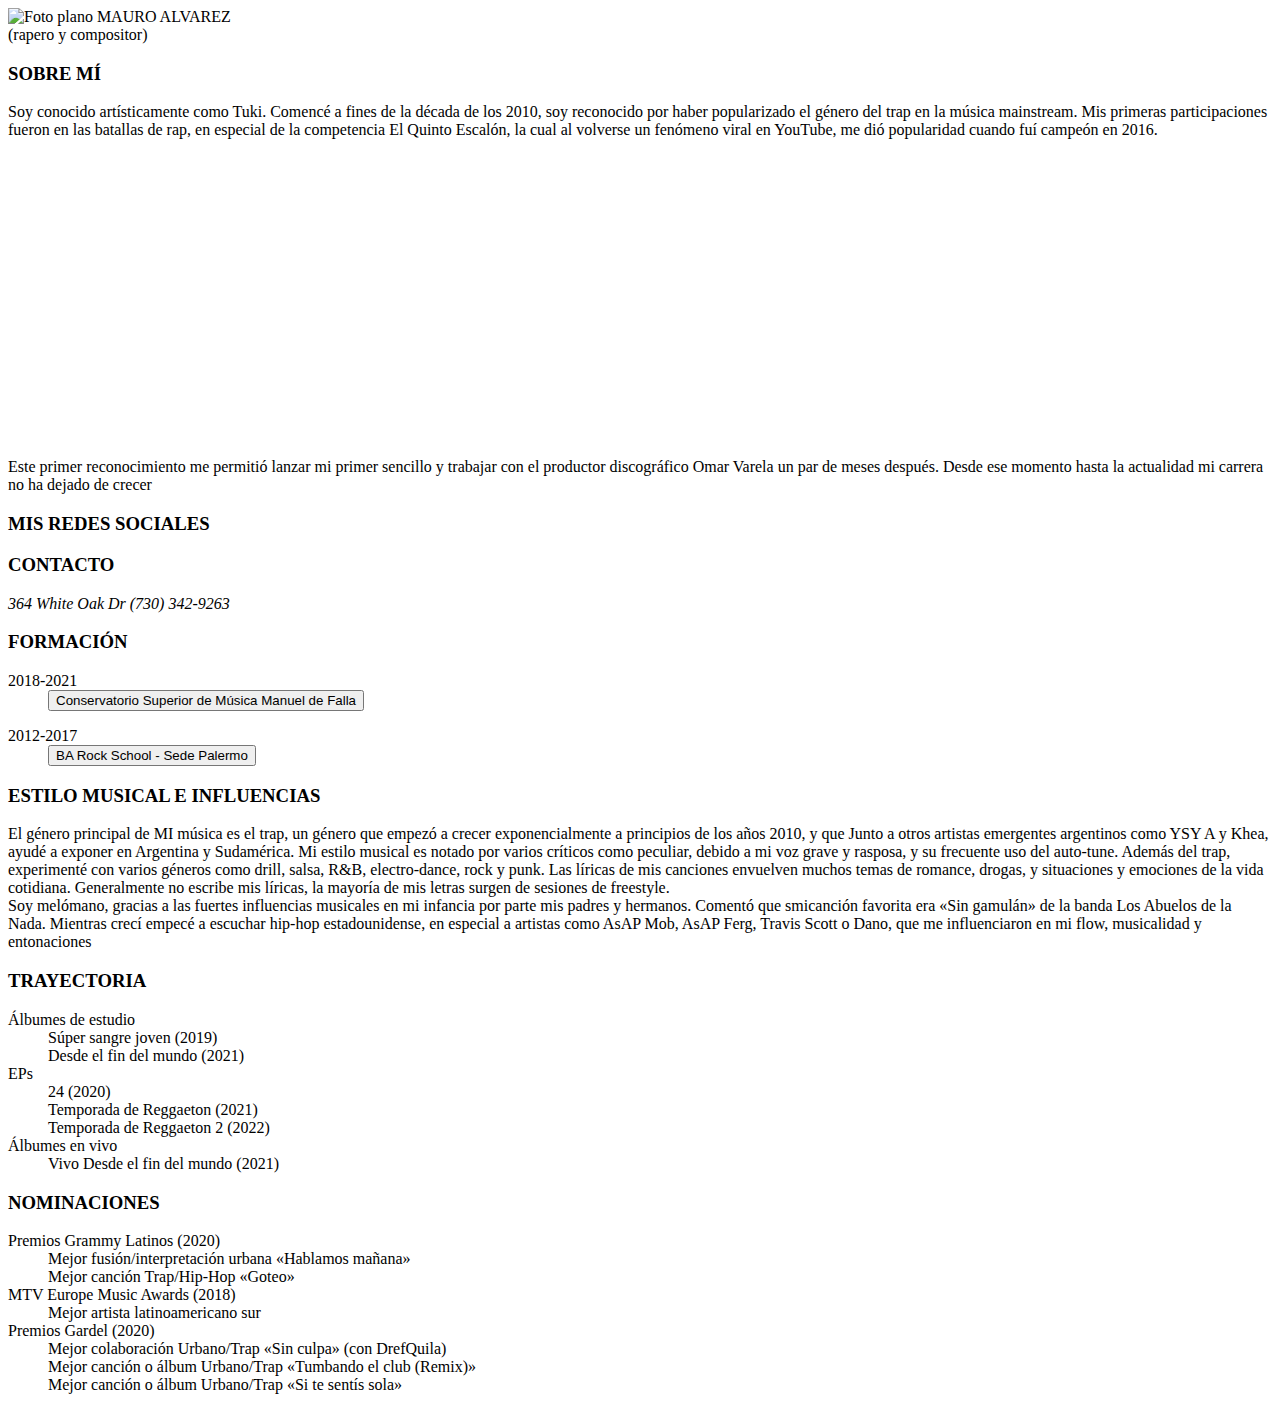
==== index.html @ f505b472 "Update index.html" ====
<!DOCTYPE html>
<html lang="es">
<head>
    <meta charset="UTF-8">
    <meta http-equiv="X-UA-Compatible" content="IE=edge">
    <meta name="viewport" content="width=device-width, initial-scale=1.0">
    <title>Proyecto CV</title>
    <link rel="icon" type="image<link re/x-icon" href="C:\Users\Marcos\DESARROLLADORWEB\proyecto_CV\favicon.ico">
    <link rel="icon" type="image<link re/x-icon" href="\favicon.ico">
    <script src="https://kit.fontawesome.com/e4f6899c3a.js" crossorigin="anonymous"></script>
    <link rel="stylesheet" href="C:\Users\Marcos\DESARROLLADORWEB\index\estilocv.css">
</head>
<body>
    <div class="principal">
        <img id="fotoprincipal" src="https://randomuser.me/api/portraits/men/40.jpg" alt="Foto plano">
        <span>MAURO ALVAREZ<div id="bajonombre">(rapero y compositor)</div></span>
    </div>

    <div class="cuerpo">
 
        <div class="cuerpoizquierda">
            <h3>SOBRE MÍ</h3>
                <p>Soy conocido artísticamente como Tuki. Comencé a fines de la década de los 2010, soy reconocido por haber popularizado el género del trap en la música mainstream. Mis primeras participaciones fueron en las batallas de rap, en especial de la competencia El Quinto Escalón, la cual al volverse un fenómeno viral en YouTube, me dió popularidad cuando fuí campeón en 2016. 
                    <iframe width="560" height="315" src="https://www.youtube.com/embed/8E_pLhj2at0" title="YouTube video player" frameborder="0" allow="accelerometer; autoplay; clipboard-write; encrypted-media; gyroscope; picture-in-picture; web-share" allowfullscreen></iframe> 
                    <br>Este primer reconocimiento me permitió lanzar mi primer sencillo y trabajar con el productor discográfico Omar Varela un par de meses después. Desde ese momento hasta la actualidad mi carrera  no ha dejado de crecer</P>
            <h3>MIS REDES SOCIALES</h3>
                <div class="redessociales">
                    <a href="https://www.facebook.com/DUKISSJ/?locale=es_LA">
                        <i class="fa fa-facebook-official w3-hover-opacity"></i>
                    </a>
                    <a href="https://www.instagram.com/duki/?hl=es">
                        <i class="fa fa-instagram w3-hover-opacity"></i>
                    </a>
                    <a href="https://www.youtube.com/channel/UCJUYcEdvnYFGajHBW0Nao3w">
                        <i class="fa fa-youtube"></i>
                    </a>
                </div>
            
            <h3>CONTACTO</h3>
                <div class="contacto">
                    <i class="fas fa-home">  364 White Oak Dr</i>
                    <i class="fas fa-phone-alt">  (730) 342-9263</i>
                </div>
            <div class="formacion">
                    <h3>FORMACIÓN</h3>
                    <dl>
                        <dt>2018-2021</dt>
                            <dd>
                                <button onclick="myFunction1()">Conservatorio Superior de Música Manuel de Falla</button>
                                <p id="conservatorio"></p>
                            </dd>
                        <dt>2012-2017</dt>
                            <dd>
                                <button onclick="myFunction()">BA Rock School - Sede Palermo</button>
                                <p id="rockschool"></p>
                         </dd>
                    </dl>
            </div>
            </div>
            <script src="C:\Users\Marcos\DESARROLLADORWEB\proyecto_CV\cv.js"></script>    
        <div class="cuerpoderecha">
            <h3>ESTILO MUSICAL E INFLUENCIAS</h3>
            <P>El género principal de MI música es el trap, un género que empezó a crecer exponencialmente a principios de los años 2010, y que Junto a otros artistas emergentes argentinos como YSY A y Khea, ayudé a exponer en Argentina y Sudamérica. Mi estilo musical es notado por varios críticos como peculiar, debido a mi voz grave y rasposa, y su frecuente uso del auto-tune. Además del trap, experimenté con varios géneros como drill, salsa, R&B, electro-dance, rock y punk. Las líricas de mis canciones envuelven muchos temas de romance, drogas, y situaciones y emociones de la vida cotidiana. Generalmente no escribe mis líricas, la mayoría de mis letras surgen de sesiones de freestyle. <br>Soy melómano, gracias a las fuertes influencias musicales en mi infancia por parte mis padres y hermanos. Comentó que smicanción favorita era «Sin gamulán» de la banda Los Abuelos de la Nada. Mientras crecí empecé a escuchar hip-hop estadounidense, en especial a artistas como AsAP Mob, AsAP Ferg, Travis Scott o Dano, que me influenciaron en mi flow, musicalidad y entonaciones</P>
            <h3>TRAYECTORIA</h3>
                <dl>
                    <dt>Álbumes de estudio</dt>
                    <dd>Súper sangre joven (2019)</dd>
                    <dd>Desde el fin del mundo (2021)</dd>
                    <dt>EPs</dt>
                    <dd>24 (2020)</dd>
                    <dd>Temporada de Reggaeton (2021)</dd>
                    <dd>Temporada de Reggaeton 2 (2022)</dd>
                    <dt>Álbumes en vivo</dt>
                    <dd>Vivo Desde el fin del mundo (2021)</dd>
                </dl>
            <h3>NOMINACIONES</h3>
                <dl>
                    <dt>Premios Grammy Latinos (2020)</dt>
                    <dd>Mejor fusión/interpretación urbana	«Hablamos mañana»</dd>
                    <dd>Mejor canción Trap/Hip-Hop	«Goteo»</dd>
                    <dt>MTV Europe Music Awards (2018)</dt>
                    <dd>Mejor artista latinoamericano sur	</dd>
                    <dt>Premios Gardel (2020)</dt>
                    <dd>Mejor colaboración Urbano/Trap	«Sin culpa» (con DrefQuila)</dd>
                    <dd>Mejor canción o álbum Urbano/Trap	«Tumbando el club (Remix)»</dd>
                    <dd>Mejor canción o álbum Urbano/Trap	«Si te sentís sola»</dd>
                </dl>
        </div>
</body>
</html>
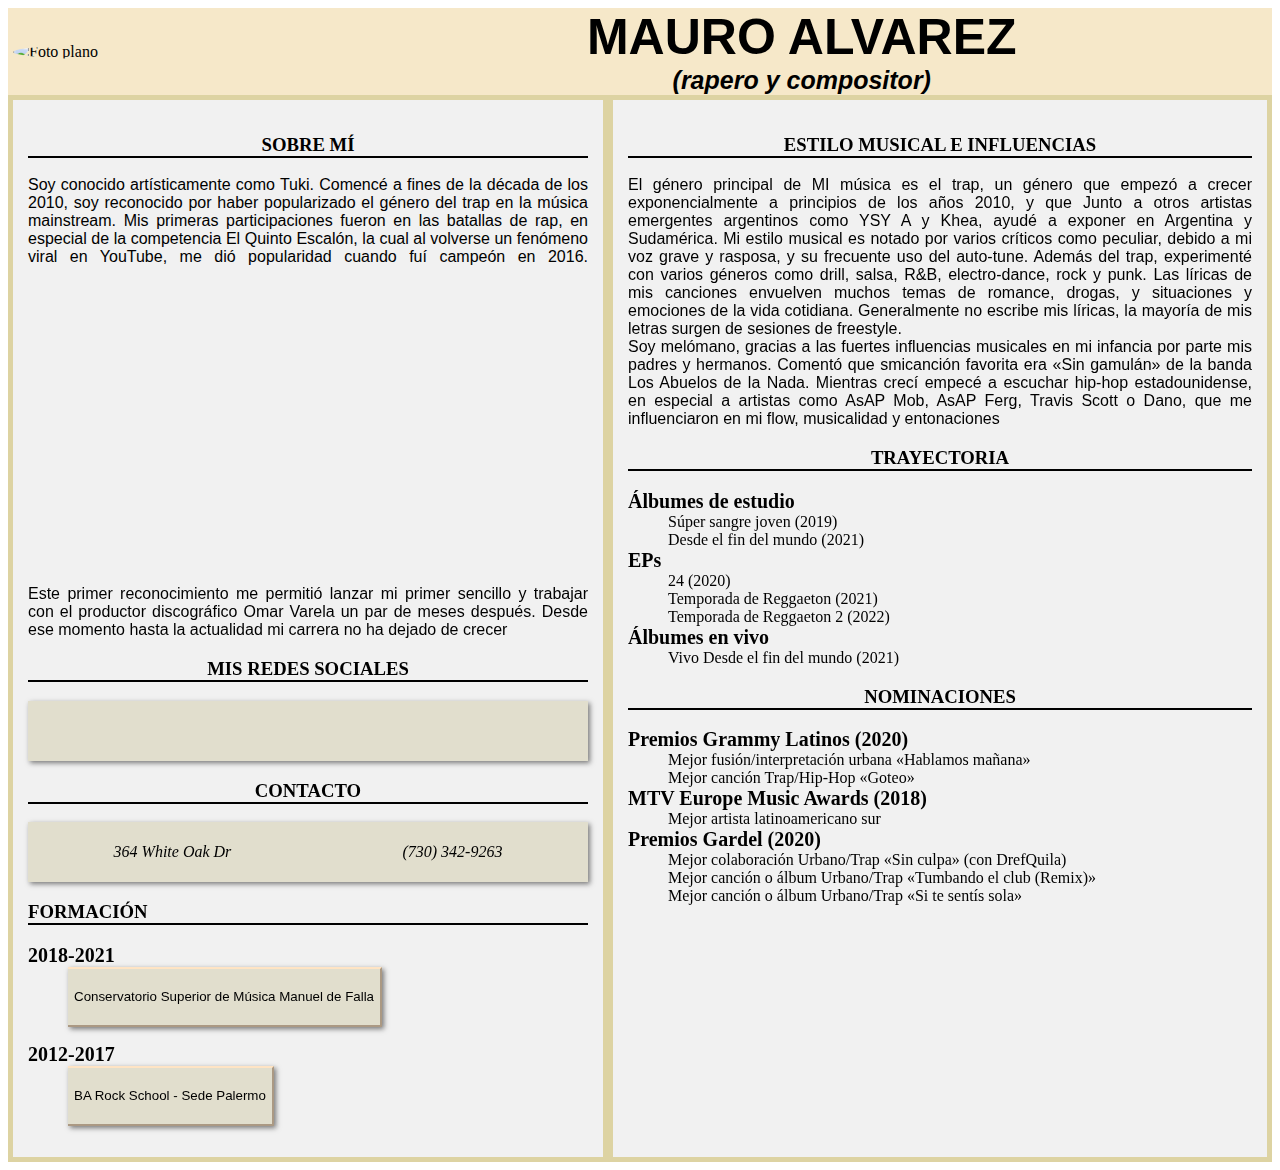
==== commit a197a2e6: "Update index.html" ====
--- a/index.html
+++ b/index.html
@@ -6,9 +6,10 @@
     <meta name="viewport" content="width=device-width, initial-scale=1.0">
     <title>Proyecto CV</title>
     <link rel="icon" type="image<link re/x-icon" href="C:\Users\Marcos\DESARROLLADORWEB\proyecto_CV\favicon.ico">
-    <link rel="icon" type="image<link re/x-icon" href="\favicon.ico">
+    <link rel="icon" type="image<link re/x-icon" href=" favicon.ico">
     <script src="https://kit.fontawesome.com/e4f6899c3a.js" crossorigin="anonymous"></script>
     <link rel="stylesheet" href="C:\Users\Marcos\DESARROLLADORWEB\index\estilocv.css">
+    <link rel="stylesheet" href=" estilocv.css">
 </head>
 <body>
     <div class="principal">
@@ -57,7 +58,8 @@
                     </dl>
             </div>
             </div>
-            <script src="C:\Users\Marcos\DESARROLLADORWEB\proyecto_CV\cv.js"></script>    
+            <script src="C:\Users\Marcos\DESARROLLADORWEB\proyecto_CV\cv.js"></script>
+            <script src=" cv.js"></script>  
         <div class="cuerpoderecha">
             <h3>ESTILO MUSICAL E INFLUENCIAS</h3>
             <P>El género principal de MI música es el trap, un género que empezó a crecer exponencialmente a principios de los años 2010, y que Junto a otros artistas emergentes argentinos como YSY A y Khea, ayudé a exponer en Argentina y Sudamérica. Mi estilo musical es notado por varios críticos como peculiar, debido a mi voz grave y rasposa, y su frecuente uso del auto-tune. Además del trap, experimenté con varios géneros como drill, salsa, R&B, electro-dance, rock y punk. Las líricas de mis canciones envuelven muchos temas de romance, drogas, y situaciones y emociones de la vida cotidiana. Generalmente no escribe mis líricas, la mayoría de mis letras surgen de sesiones de freestyle. <br>Soy melómano, gracias a las fuertes influencias musicales en mi infancia por parte mis padres y hermanos. Comentó que smicanción favorita era «Sin gamulán» de la banda Los Abuelos de la Nada. Mientras crecí empecé a escuchar hip-hop estadounidense, en especial a artistas como AsAP Mob, AsAP Ferg, Travis Scott o Dano, que me influenciaron en mi flow, musicalidad y entonaciones</P>
--- a/estilocv.css
+++ b/estilocv.css
@@ -0,0 +1,128 @@
+* {
+    box-sizing: border-box;
+    color: black;
+    border-color: bisque;
+  }
+
+.principal {
+    display:flex;
+    align-items:center;
+    background-color: rgba(244, 226, 187, 0.79);
+    color: black;
+    flex: 70%;
+
+}
+#fotoprincipal {
+    width: 25%;
+    float: left;
+    border-radius: 50%;
+    align-items: center;
+    margin: 5px;
+}
+span {
+    font-family: Arial, Helvetica, sans-serif;
+    font-size: 50px;
+    font-weight: bold;
+    width: 75%;
+    float: inline-end;
+    text-align: center;
+}
+#bajonombre {
+    font-family: Arial, Helvetica, sans-serif;
+    font-size: 25px;
+    font-style: oblique;
+}
+@media (max-width: 800px) {
+    div {
+        flex-direction: column;
+    }
+    .flex-container {
+        flex-direction: column;
+      }
+    span {
+        font-size: 30px;
+    }
+}
+
+p {
+    font-family: Arial, Helvetica, sans-serif;
+    text-align: justify;
+    border-left: 10px;
+    border-right: 10px;
+
+  }
+
+h3 {
+    border-bottom: 2px solid black
+    
+}
+h4{
+    text-align: left;
+
+}
+.cuerpo {
+    display: flex;
+    justify-content: center;
+    background-color: rgb(221, 211, 162);
+  }
+.cuerpo > div {
+  background-color: #f1f1f1;
+  margin: 5px;
+  text-align: center;
+  }
+.cuerpoizquierda {
+    background-color: #f1f1f1;
+    padding: 15px;
+    flex: 40%;
+  }
+  
+.cuerpoderecha {
+    background-color: dodgerblue;
+    padding: 15px;
+    flex: 60%;
+  }
+.redessociales {
+    text-decoration: none;
+    font-size: 28px;
+    height: 60px;
+    text-align: center;
+    line-height: 60px;
+    background-color: rgb(225, 222, 205);
+    color: black;
+    box-shadow: 2px 2px 5px rgba(0,0,0, .5);
+    transition: all .4s ease-in-out;
+}
+.redessociales :hover {
+    transform: scale(1.2);
+}
+.contacto, button {
+    min-width: fit-content;
+    display: flex;
+    justify-content: space-around;
+    text-decoration: none;
+    height: 60px;
+    text-align: left;
+    line-height: 60px;
+    background-color: rgb(225, 222, 205);
+    color: black;
+    box-shadow: 2px 2px 5px rgba(0,0,0, .5);
+    transition: all .4s ease-in-out;
+    border-left: 5px;
+    align-items: center;
+}
+.contacto :hover {
+    transform: scale(1.2);
+}
+.formacion {
+    text-align: left;
+}
+dl, dt {
+    text-align: left;
+}
+dt {
+    font-weight: bold;
+    font-size: 20px;
+}
+dd{
+    font-weight: 15px;
+}
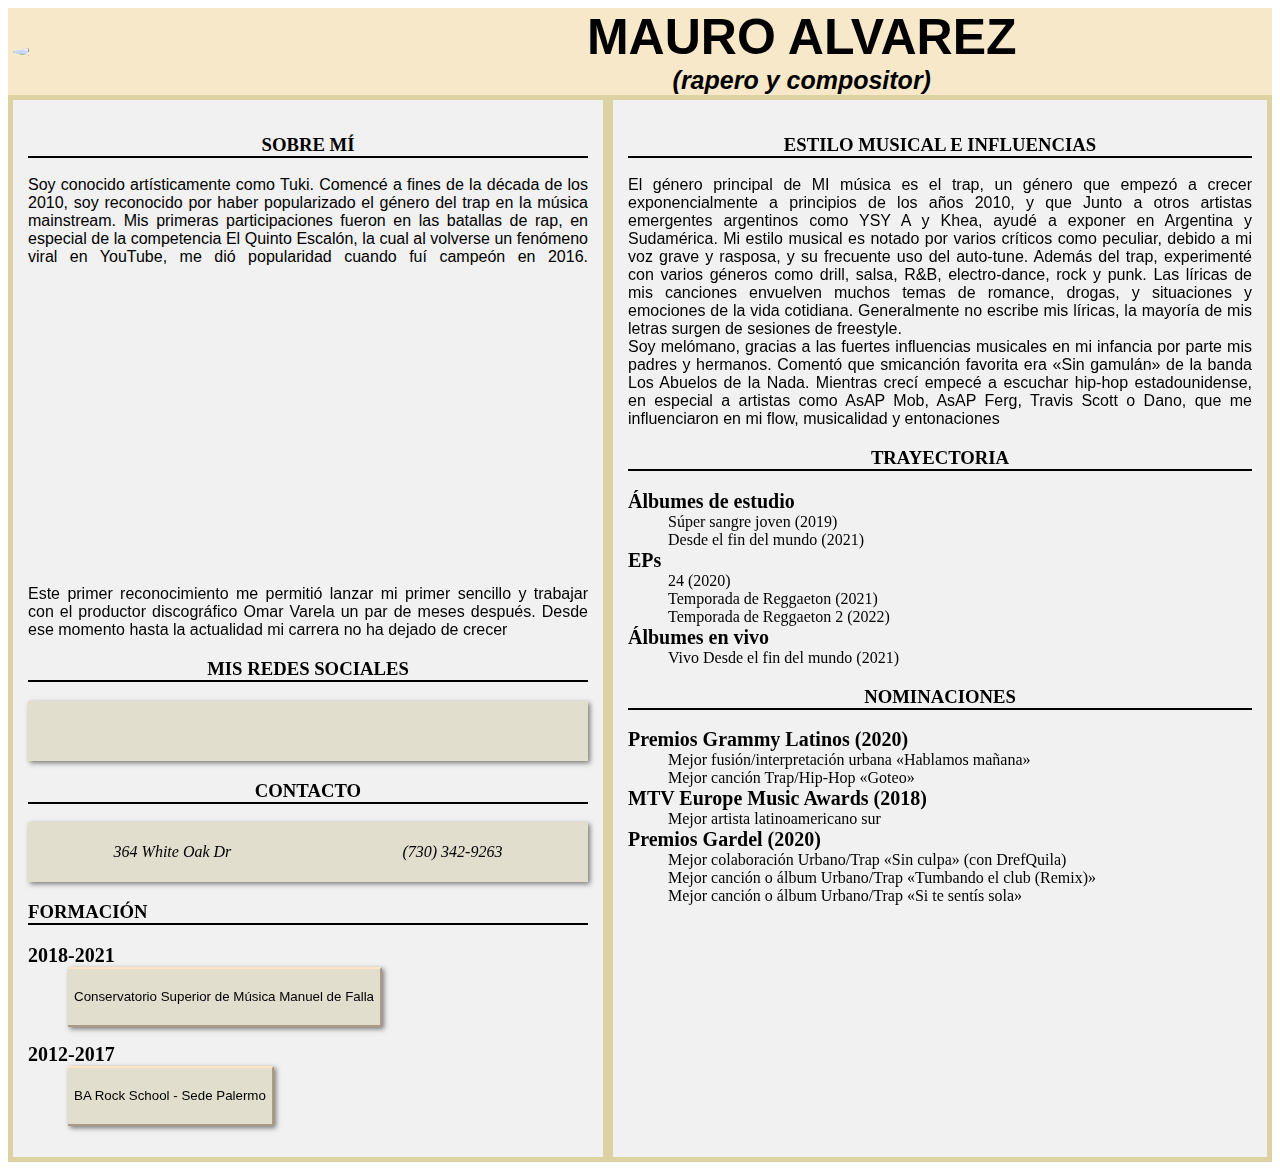
==== commit 8d312097: "Update index.html" ====
--- a/index.html
+++ b/index.html
@@ -5,15 +5,14 @@
     <meta http-equiv="X-UA-Compatible" content="IE=edge">
     <meta name="viewport" content="width=device-width, initial-scale=1.0">
     <title>Proyecto CV</title>
-    <link rel="icon" type="image<link re/x-icon" href="C:\Users\Marcos\DESARROLLADORWEB\proyecto_CV\favicon.ico">
-    <link rel="icon" type="image<link re/x-icon" href=" favicon.ico">
+    <link rel="icon" type="image/x-icon" href=" favicon.ico">
     <script src="https://kit.fontawesome.com/e4f6899c3a.js" crossorigin="anonymous"></script>
     <link rel="stylesheet" href="C:\Users\Marcos\DESARROLLADORWEB\index\estilocv.css">
-    <link rel="stylesheet" href=" estilocv.css">
+    <link rel="stylesheet" href="estilocv.css">
 </head>
 <body>
     <div class="principal">
-        <img id="fotoprincipal" src="https://randomuser.me/api/portraits/men/40.jpg" alt="Foto plano">
+        <img id="fotoprincipal" src="favicon.ico">
         <span>MAURO ALVAREZ<div id="bajonombre">(rapero y compositor)</div></span>
     </div>
 
@@ -58,8 +57,7 @@
                     </dl>
             </div>
             </div>
-            <script src="C:\Users\Marcos\DESARROLLADORWEB\proyecto_CV\cv.js"></script>
-            <script src=" cv.js"></script>  
+            <script src="C:\Users\Marcos\DESARROLLADORWEB\proyecto_CV\cv.js"></script>    
         <div class="cuerpoderecha">
             <h3>ESTILO MUSICAL E INFLUENCIAS</h3>
             <P>El género principal de MI música es el trap, un género que empezó a crecer exponencialmente a principios de los años 2010, y que Junto a otros artistas emergentes argentinos como YSY A y Khea, ayudé a exponer en Argentina y Sudamérica. Mi estilo musical es notado por varios críticos como peculiar, debido a mi voz grave y rasposa, y su frecuente uso del auto-tune. Además del trap, experimenté con varios géneros como drill, salsa, R&B, electro-dance, rock y punk. Las líricas de mis canciones envuelven muchos temas de romance, drogas, y situaciones y emociones de la vida cotidiana. Generalmente no escribe mis líricas, la mayoría de mis letras surgen de sesiones de freestyle. <br>Soy melómano, gracias a las fuertes influencias musicales en mi infancia por parte mis padres y hermanos. Comentó que smicanción favorita era «Sin gamulán» de la banda Los Abuelos de la Nada. Mientras crecí empecé a escuchar hip-hop estadounidense, en especial a artistas como AsAP Mob, AsAP Ferg, Travis Scott o Dano, que me influenciaron en mi flow, musicalidad y entonaciones</P>
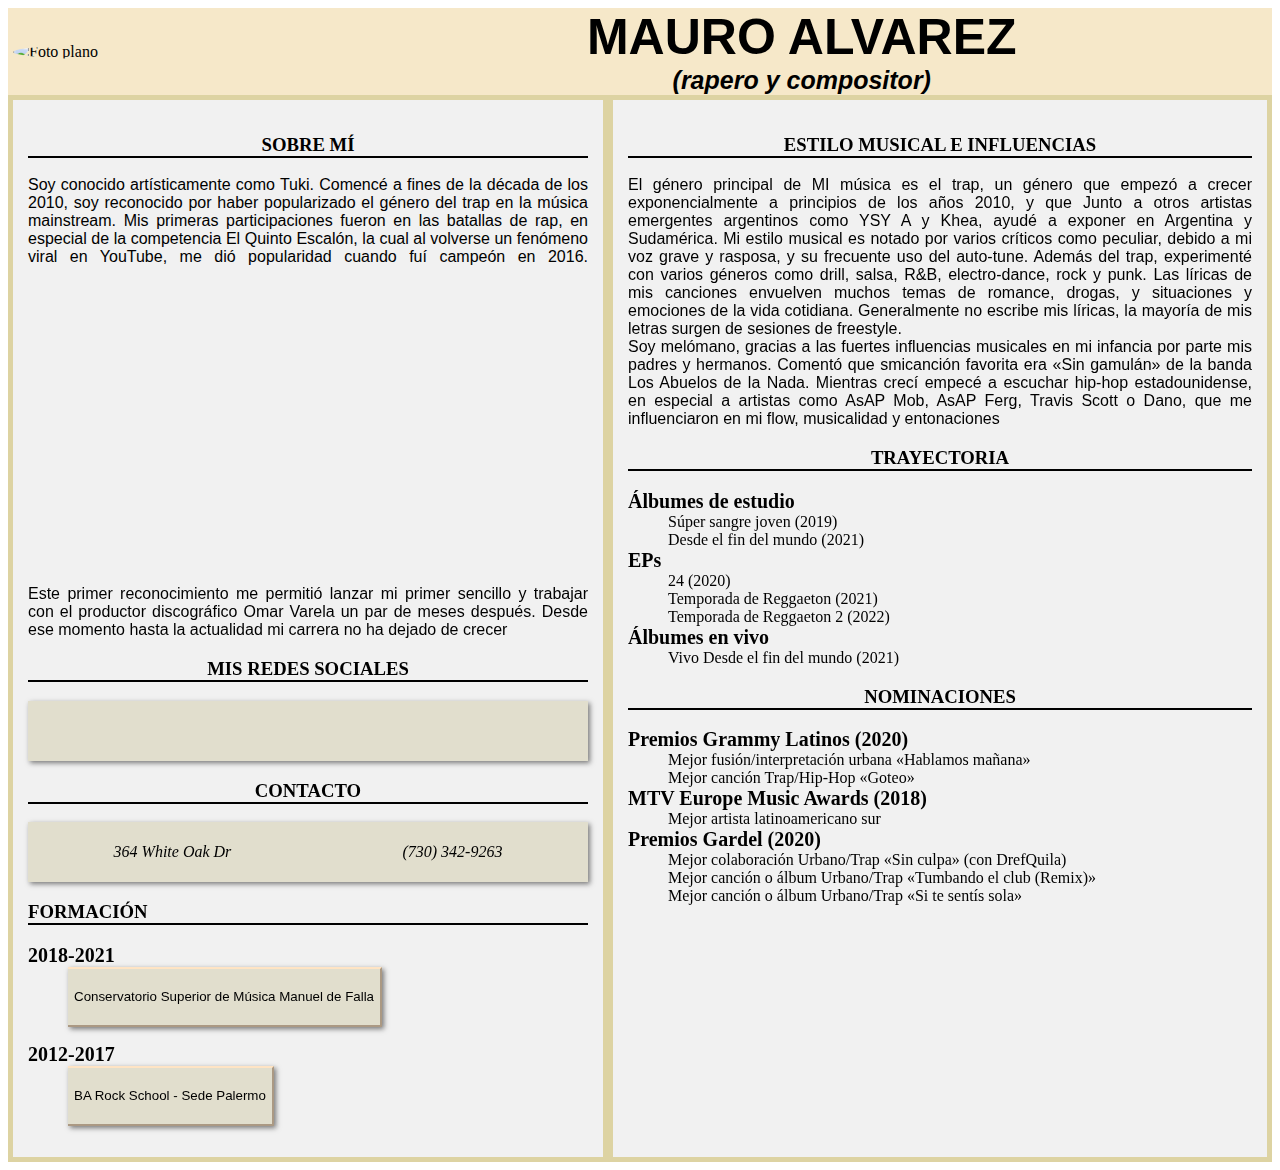
==== commit 96d11a60: "Update index.html" ====
--- a/index.html
+++ b/index.html
@@ -12,7 +12,7 @@
 </head>
 <body>
     <div class="principal">
-        <img id="fotoprincipal" src="favicon.ico">
+        <img id="fotoprincipal" src="https://randomuser.me/api/portraits/men/40.jpg" alt="Foto plano">
         <span>MAURO ALVAREZ<div id="bajonombre">(rapero y compositor)</div></span>
     </div>
 
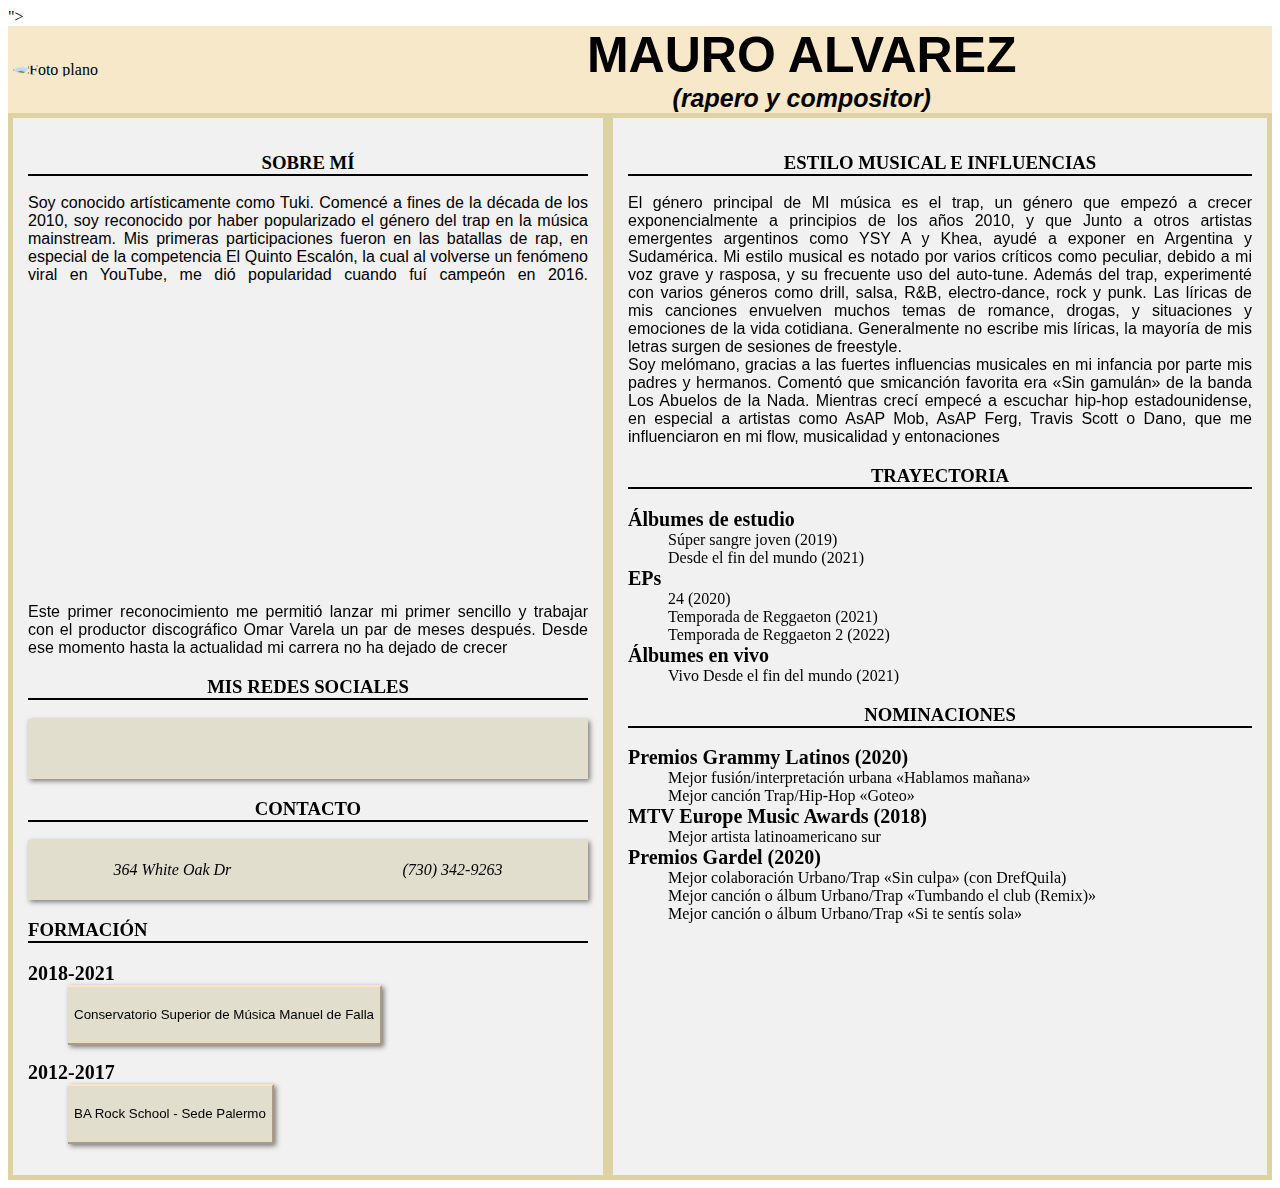
==== commit 511e26a7: "Update index.html" ====
--- a/index.html
+++ b/index.html
@@ -5,7 +5,7 @@
     <meta http-equiv="X-UA-Compatible" content="IE=edge">
     <meta name="viewport" content="width=device-width, initial-scale=1.0">
     <title>Proyecto CV</title>
-    <link rel="icon" type="image/x-icon" href=" favicon.ico">
+    <link rel="icon" type="image/x-icon" href=" [data-uri]" rel="icon" type="image/x-icon" />">
     <script src="https://kit.fontawesome.com/e4f6899c3a.js" crossorigin="anonymous"></script>
     <link rel="stylesheet" href="C:\Users\Marcos\DESARROLLADORWEB\index\estilocv.css">
     <link rel="stylesheet" href="estilocv.css">
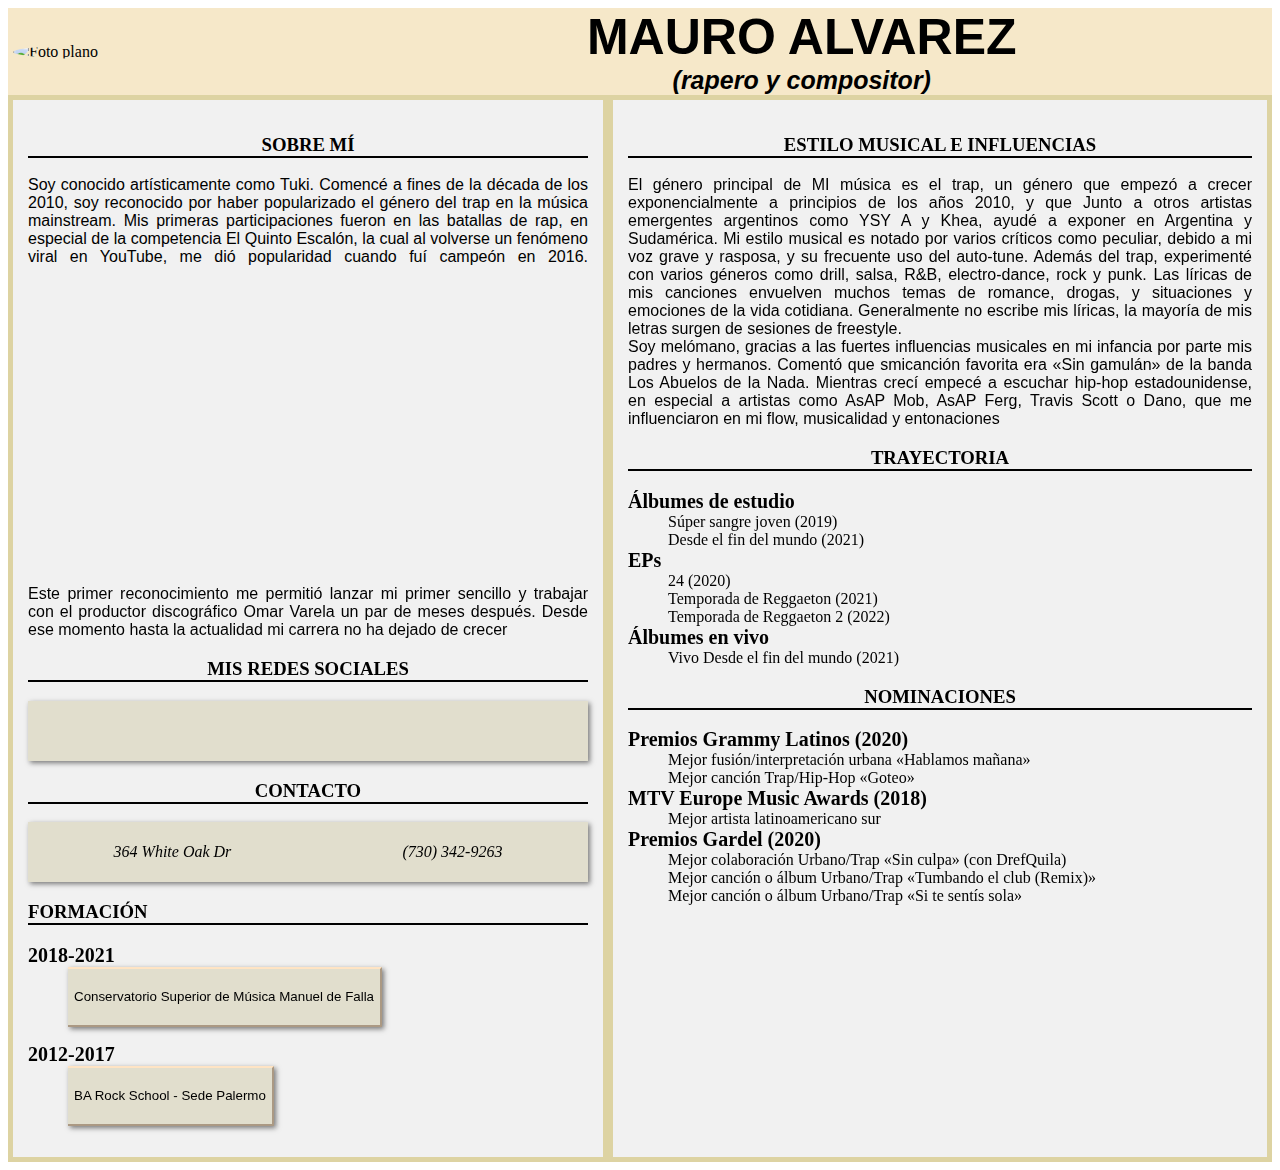
==== commit abaa1845: "Update index.html" ====
--- a/index.html
+++ b/index.html
@@ -5,7 +5,7 @@
     <meta http-equiv="X-UA-Compatible" content="IE=edge">
     <meta name="viewport" content="width=device-width, initial-scale=1.0">
     <title>Proyecto CV</title>
-    <link rel="icon" type="image/x-icon" href=" [data-uri]" rel="icon" type="image/x-icon" />">
+    <link rel="icon" type="image/x-icon"<link href="[data-uri]" rel="icon" type="image/x-icon" />
     <script src="https://kit.fontawesome.com/e4f6899c3a.js" crossorigin="anonymous"></script>
     <link rel="stylesheet" href="C:\Users\Marcos\DESARROLLADORWEB\index\estilocv.css">
     <link rel="stylesheet" href="estilocv.css">
